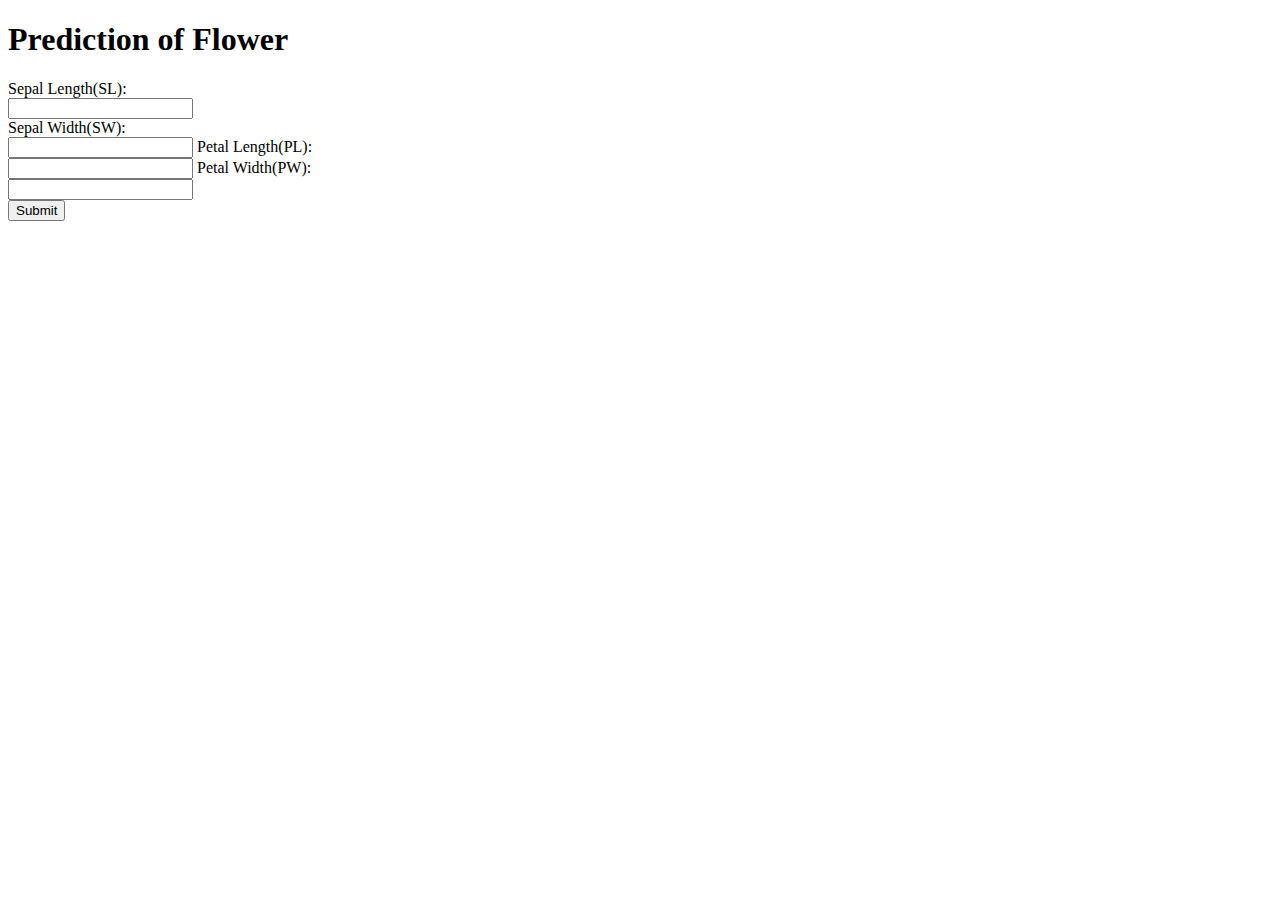
==== templates/index.html @ 623772e4 "4" ====
<!DOCTYPE html>
<html lang="en">
<head>
    <meta charset="UTF-8">
    <meta name="viewport" content="width=device-width, initial-scale=1.0">
    <title>Document</title>
</head>
<body>
    <h1>Prediction of Flower</h1>
    <form>
        <label for="SL">Sepal Length(SL):</label><br>
        <input type="text" id="SL" name="SL"><br>
        <label for="SW">Sepal Width(SW):</label><br>
        <input type="text" id="SW" name="SW">
        <label for="PL">Petal Length(PL):</label><br>
        <input type="text" id="PL" name="PL">
        <label for="PW">Petal Width(PW):</label><br>
        <input type="text" id="PW" name="PW"><br>
        <input type="submit" value="Submit">

      </form>
      
</body>
</html>
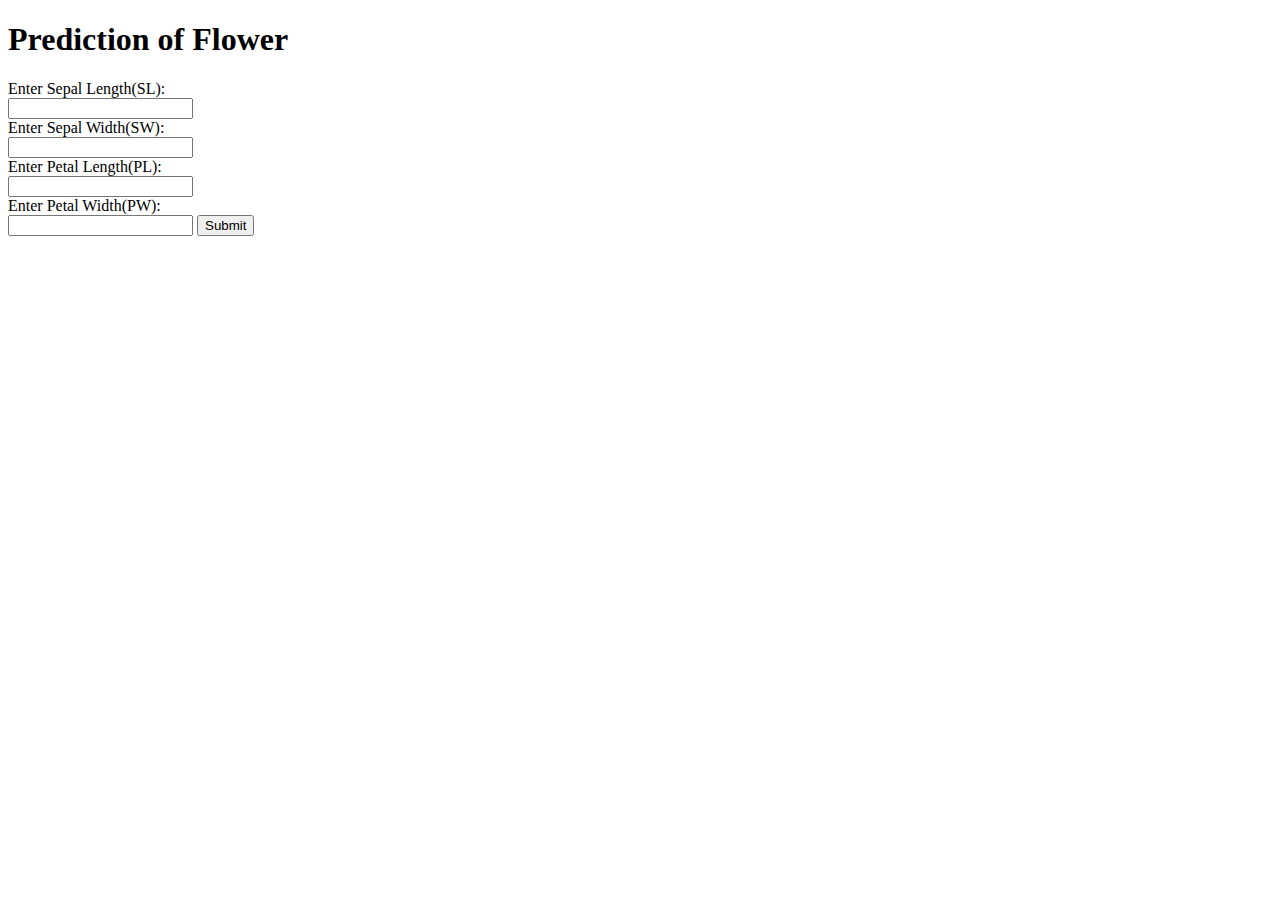
==== commit 66f33bab: "10" ====
--- a/templates/index.html
+++ b/templates/index.html
@@ -8,17 +8,17 @@
 <body>
     <h1>Prediction of Flower</h1>
     <form>
-        <label for="SL">Sepal Length(SL):</label><br>
+        <label for="SL">Enter Sepal Length(SL):</label><br>
         <input type="text" id="SL" name="SL"><br>
-        <label for="SW">Sepal Width(SW):</label><br>
-        <input type="text" id="SW" name="SW">
-        <label for="PL">Petal Length(PL):</label><br>
-        <input type="text" id="PL" name="PL">
-        <label for="PW">Petal Width(PW):</label><br>
-        <input type="text" id="PW" name="PW"><br>
+        <label for="SW">Enter Sepal Width(SW):</label><br>
+        <input type="text" id="SW" name="SW"><br>
+        <label for="PL">Enter Petal Length(PL):</label><br>
+        <input type="text" id="PL" name="PL"><br>
+        <label for="PW">Enter Petal Width(PW):</label><br>
+        <input type="text" id="PW" name="PW">
         <input type="submit" value="Submit">
 
-      </form>
+    </form>
       
 </body>
 </html>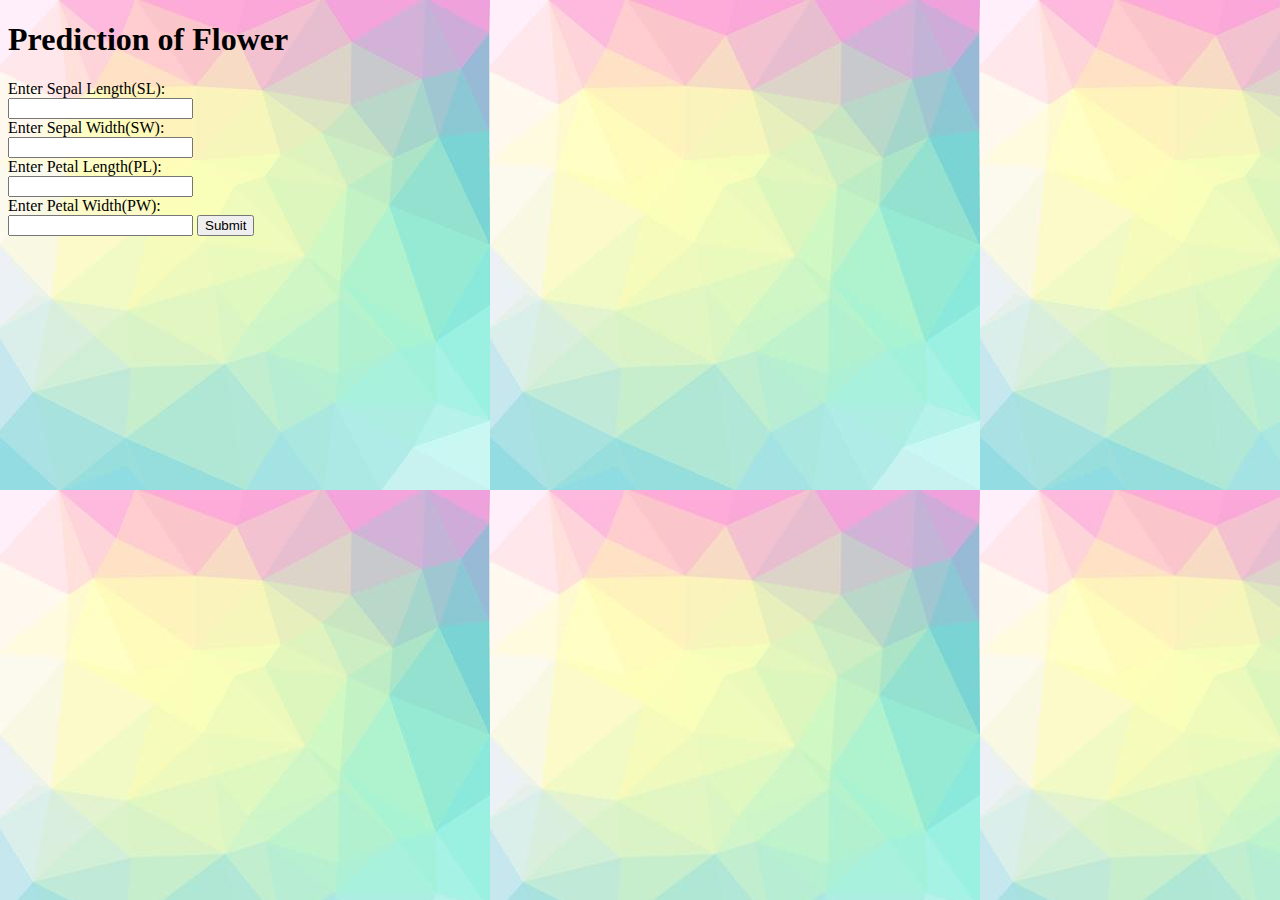
==== commit bfa2e441: "2" ====
--- a/templates/index.html
+++ b/templates/index.html
@@ -3,11 +3,12 @@
 <head>
     <meta charset="UTF-8">
     <meta name="viewport" content="width=device-width, initial-scale=1.0">
-    <title>Document</title>
+    <title>Prediction Of Flower</title>
+    <link rel="stylesheet" href="/static/css/style.css">
 </head>
-<body>
+<body background="/static/images/background2.jpg">
     <h1>Prediction of Flower</h1>
-    <form>
+    <form action="prediction" method="POST">
         <label for="SL">Enter Sepal Length(SL):</label><br>
         <input type="text" id="SL" name="SL"><br>
         <label for="SW">Enter Sepal Width(SW):</label><br>
